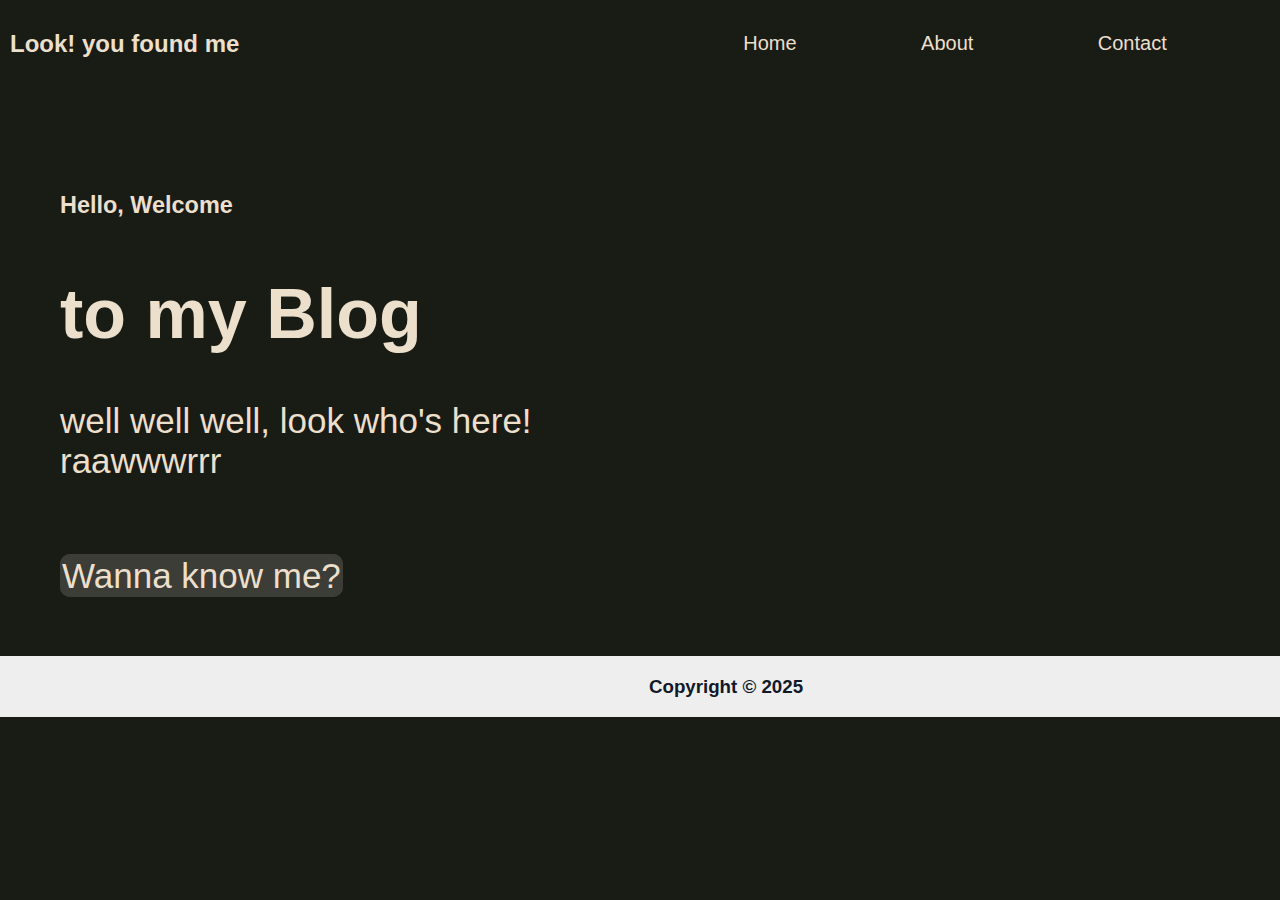
==== index.html @ 4811c84e "Update and rename home.html to index.html" ====
<!DOCTYPE html>
<html lang="en">
<link rel="icon" href="img/7.jpeg">
<head>
    <meta charset="UTF-8">
    <meta name="viewport" content="width=device-width, initial-scale=1.0">
    <title>My Profile</title>
    <link rel="stylesheet" href="home.css">
</head>
<body>
    <div class="align">
        <h2>Look! you found me</h2>
        <nav>
            <ul>
                <li><a href="home.html">Home</a></li>
                <li><a href="about.html">About</a></li>
                <!-- <li><a href="dialog.html">Dialog</a></li> -->
                <li><a href="contact.html">Contact</a></li>
            </ul>
        </nav>
    </div>

    <div class="inside">
        <h6>Hello, Welcome</h6>
        <h1>to my Blog</h1>
        <p>well well well, look who's here! <br>raawwwrrr</p>
        <br>
        <a href="about.html" class="about">Wanna know me?</a>
    </div>

    <footer>
        <h3>Copyright &copy; 2025</h3>
    </footer>
</body>
</html>
---- home.css ----
body, ul{
    background-color: #181C14;
    font-family: sans-serif;
    margin: 0;
    padding: 0;
    color: #ECDFCC;
}


nav {
    width: fit-content;
    color: #ECDFCC;
    height: fit-content;
    margin: auto;
}

.align {
    display: grid;
    grid-template-columns: 1fr 1fr;
    margin: 10px;
}

nav li {
    background-color: transparent;
    margin: 3px;
    font-size: 20px;
}

nav li a {
    text-decoration: none;
    color: #ECDFCC;
}

nav ul {
    text-align: center;
}

nav ul li {
    display: inline;
    margin: 0 60px;
}

.inside{
    margin: 30px;
    padding: 30px;
    position: relative;
    font-size: 35px;
    background-image: url(img/imgfour.jpg);
    background-size: cover;
    color: black;
}

.about {
    text-decoration: none;
    color: black;
    width: fit-content;
    background-color: #3C3D37;
    border: 2px solid #3C3D37;
    border-radius: 10px;
    color: #ECDFCC;

}

h6, p, h1{
    color: #ECDFCC;
}

footer {
    text-align: center;
    background: #eee;
    padding: 1px;
    width: 1450px;
    margin: auto auto;
    color: #121929;
}
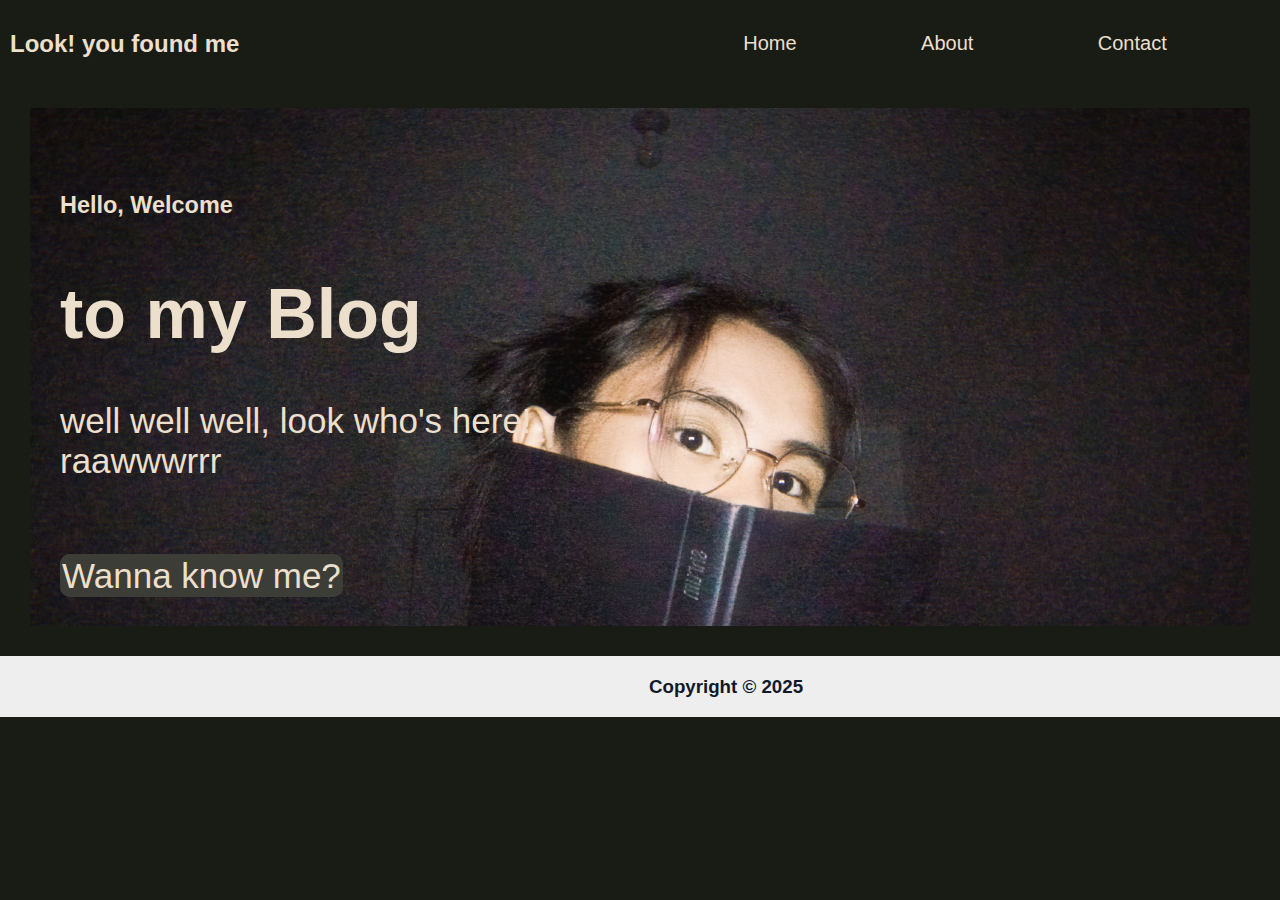
==== commit 8e5f409c: "Update index.html" ====
--- a/index.html
+++ b/index.html
@@ -1,6 +1,6 @@
 <!DOCTYPE html>
 <html lang="en">
-<link rel="icon" href="img/7.jpeg">
+<link rel="icon" href="6.jpg">
 <head>
     <meta charset="UTF-8">
     <meta name="viewport" content="width=device-width, initial-scale=1.0">
--- a/home.css
+++ b/home.css
@@ -45,7 +45,7 @@
     padding: 30px;
     position: relative;
     font-size: 35px;
-    background-image: url(img/imgfour.jpg);
+    background-image: url(imgfour.jpg);
     background-size: cover;
     color: black;
 }
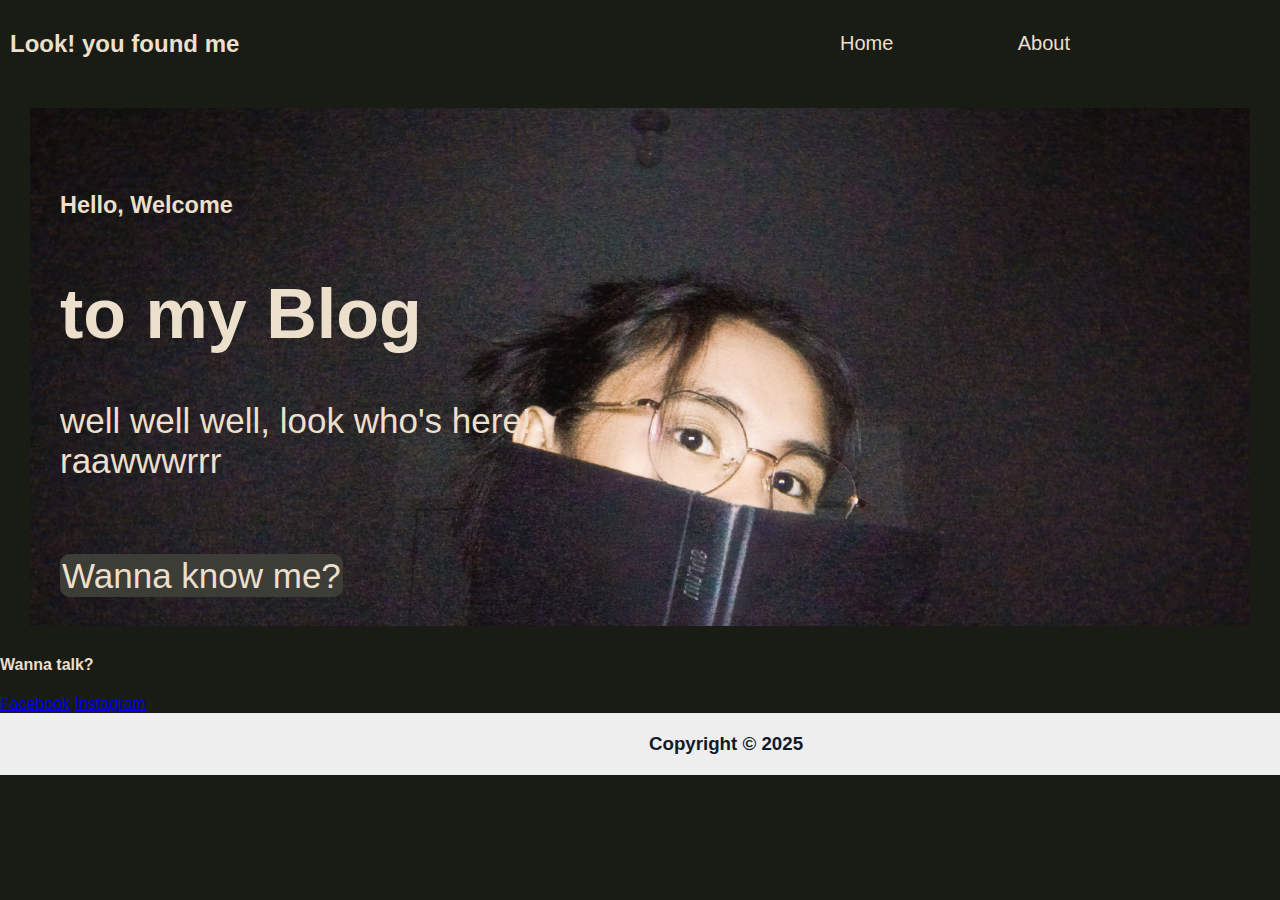
==== commit c7736021: "Update index.html" ====
--- a/index.html
+++ b/index.html
@@ -1,6 +1,6 @@
 <!DOCTYPE html>
 <html lang="en">
-<link rel="icon" href="6.jpg">
+<link rel="icon" href="img/7.jpeg">
 <head>
     <meta charset="UTF-8">
     <meta name="viewport" content="width=device-width, initial-scale=1.0">
@@ -14,8 +14,6 @@
             <ul>
                 <li><a href="home.html">Home</a></li>
                 <li><a href="about.html">About</a></li>
-                <!-- <li><a href="dialog.html">Dialog</a></li> -->
-                <li><a href="contact.html">Contact</a></li>
             </ul>
         </nav>
     </div>
@@ -28,6 +26,12 @@
         <a href="about.html" class="about">Wanna know me?</a>
     </div>
 
+    <div class="contact">
+        <h4>Wanna talk?</h4>
+        <a href="https://www.facebook.com/share/18mY4tA2h5/?mibextid=qi2Omg">Facebook</a>
+        <a href="https://www.instagram.com/crisaahhh?igsh=MTQ2bjdia2I2d21mZA==">Instagram</a>
+    </div>
+
     <footer>
         <h3>Copyright &copy; 2025</h3>
     </footer>
--- a/home.css
+++ b/home.css
@@ -74,3 +74,54 @@
     color: #121929;
 }
 
+@media (max-width: 50px) {
+    .align {
+        flex-direction: column;
+        text-align: center;
+    }
+
+    nav ul {
+        display: flex;
+        flex-direction: column;
+        gap: 10px;
+    }
+
+    nav li {
+        margin: 0;
+    }
+
+    .inside {
+        font-size: 20px;
+        padding: 15px;
+    }
+
+    .about {
+        font-size: 16px;
+    }
+}
+
+@media (max-width: 480px) {
+    .inside {
+        font-size: 18px;
+        padding: 10px;
+    }
+
+    h1 {
+        font-size: 24px;
+    }
+
+    h6, p {
+        font-size: 16px;
+    }
+
+    .about {
+        font-size: 14px;
+        padding: 8px 16px;
+    }
+
+    footer {
+        font-size: 14px;
+        width: 80%;
+    }
+}
+
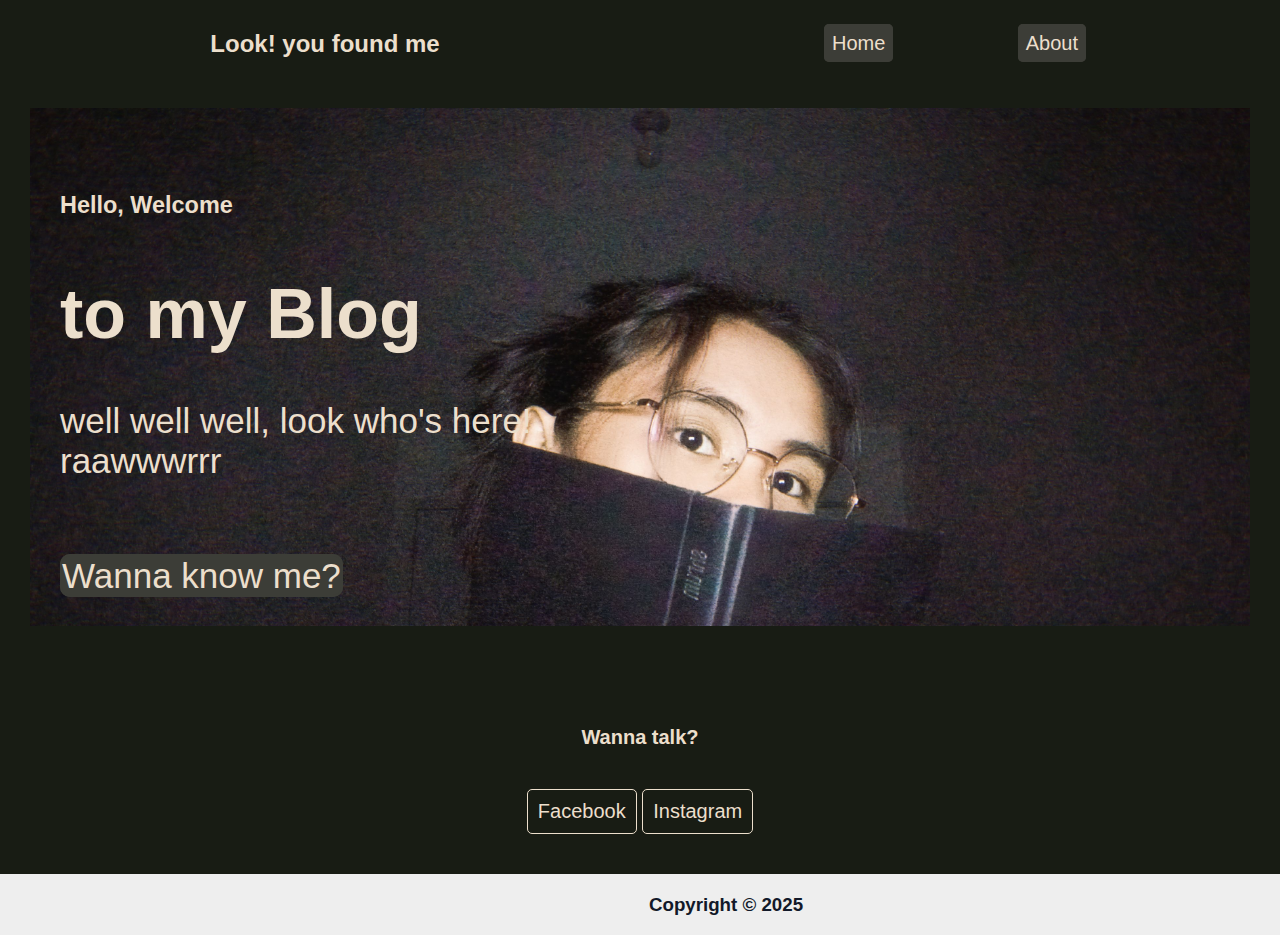
==== commit 9d0330e1: "Update index.html" ====
--- a/index.html
+++ b/index.html
@@ -12,7 +12,7 @@
         <h2>Look! you found me</h2>
         <nav>
             <ul>
-                <li><a href="home.html">Home</a></li>
+                <li><a href="index.html">Home</a></li>
                 <li><a href="about.html">About</a></li>
             </ul>
         </nav>
--- a/home.css
+++ b/home.css
@@ -8,22 +8,26 @@
 
 
 nav {
-    width: fit-content;
     color: #ECDFCC;
-    height: fit-content;
     margin: auto;
+
 }
+
 
 .align {
     display: grid;
     grid-template-columns: 1fr 1fr;
     margin: 10px;
+    text-align: center;
 }
 
 nav li {
-    background-color: transparent;
+    background-color: #3C3D37;
     margin: 3px;
     font-size: 20px;
+    border: 8px solid #3C3D37;
+    border-radius: 5px;
+
 }
 
 nav li a {
@@ -62,6 +66,30 @@
 }
 
 h6, p, h1{
+    color: #ECDFCC;
+}
+
+.contact, h4 {
+    margin: 10px;
+    padding: 30px;
+    font-size: 20px;
+    color: #ECDFCC;
+    text-decoration: none;
+    text-align: center;
+}
+
+.contact a {
+    display: inline-block; 
+    padding: 10px; 
+    text-decoration: none;
+    color: #ECDFCC;
+    border: 1px solid #ECDFCC; 
+    border-radius: 5px;
+    transition: background-color 0.3s ease, color 0.3s ease;
+}
+
+.contact a:hover {
+    background-color: #3C3D37;
     color: #ECDFCC;
 }
 
@@ -124,4 +152,3 @@
         width: 80%;
     }
 }
-
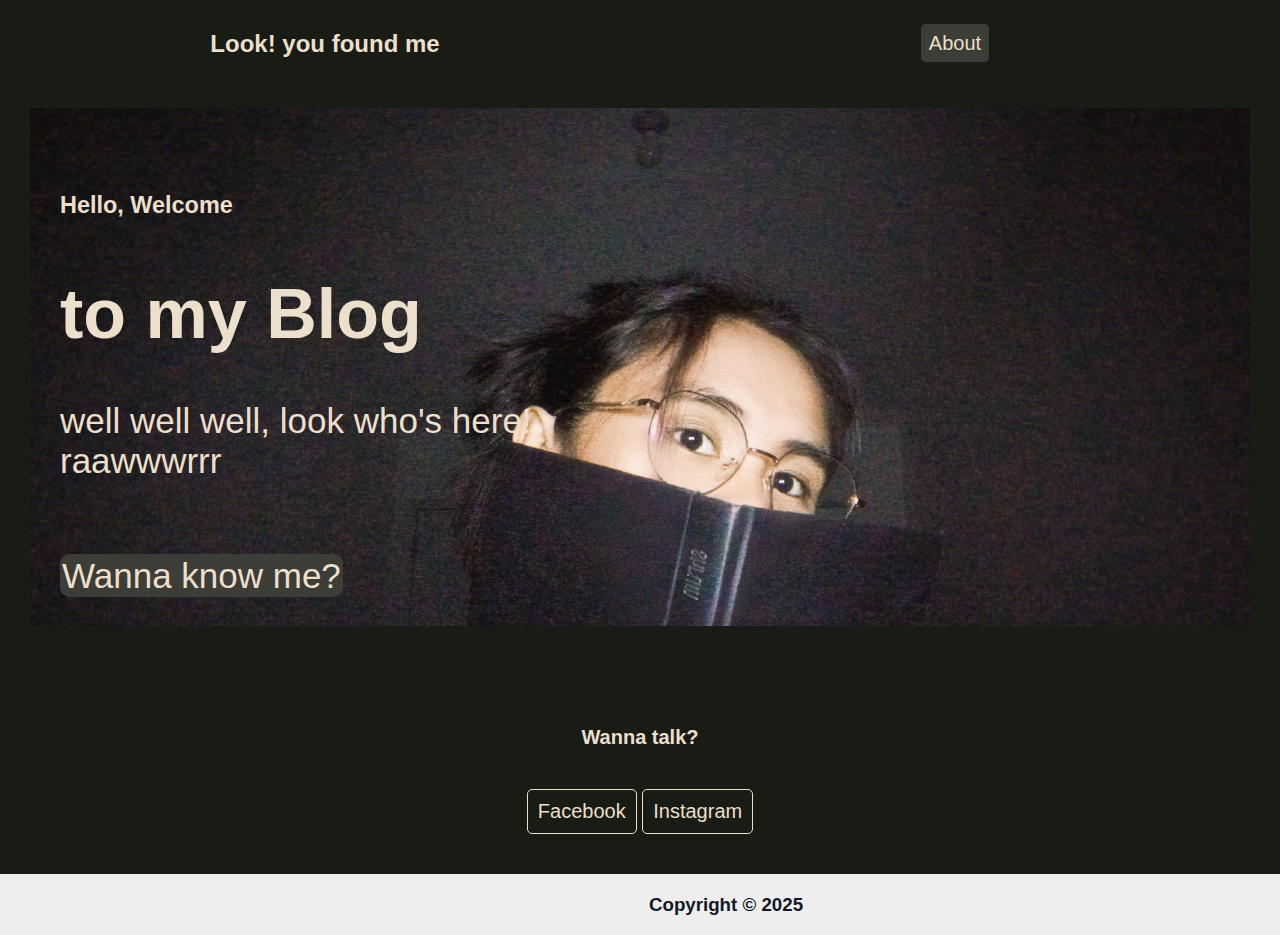
==== commit a5834e75: "Update index.html" ====
--- a/index.html
+++ b/index.html
@@ -12,7 +12,6 @@
         <h2>Look! you found me</h2>
         <nav>
             <ul>
-                <li><a href="index.html">Home</a></li>
                 <li><a href="about.html">About</a></li>
             </ul>
         </nav>
--- a/home.css
+++ b/home.css
@@ -102,7 +102,7 @@
     color: #121929;
 }
 
-@media (max-width: 50px) {
+@media (max-width: 1000px) {
     .align {
         flex-direction: column;
         text-align: center;
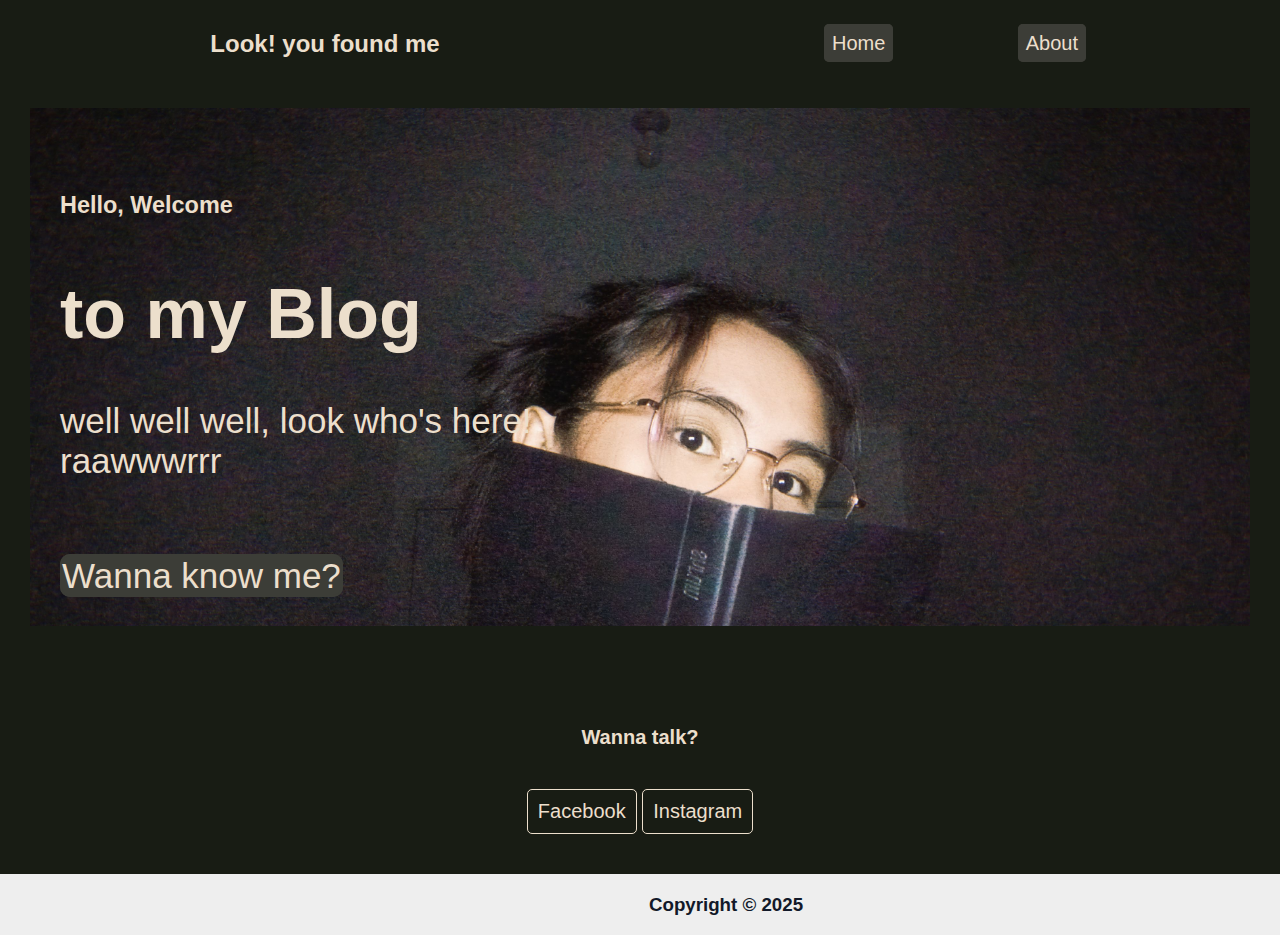
==== commit 71934ba2: "Update index.html" ====
--- a/index.html
+++ b/index.html
@@ -12,6 +12,7 @@
         <h2>Look! you found me</h2>
         <nav>
             <ul>
+                <li><a href="index.html">Home</a></li>
                 <li><a href="about.html">About</a></li>
             </ul>
         </nav>
